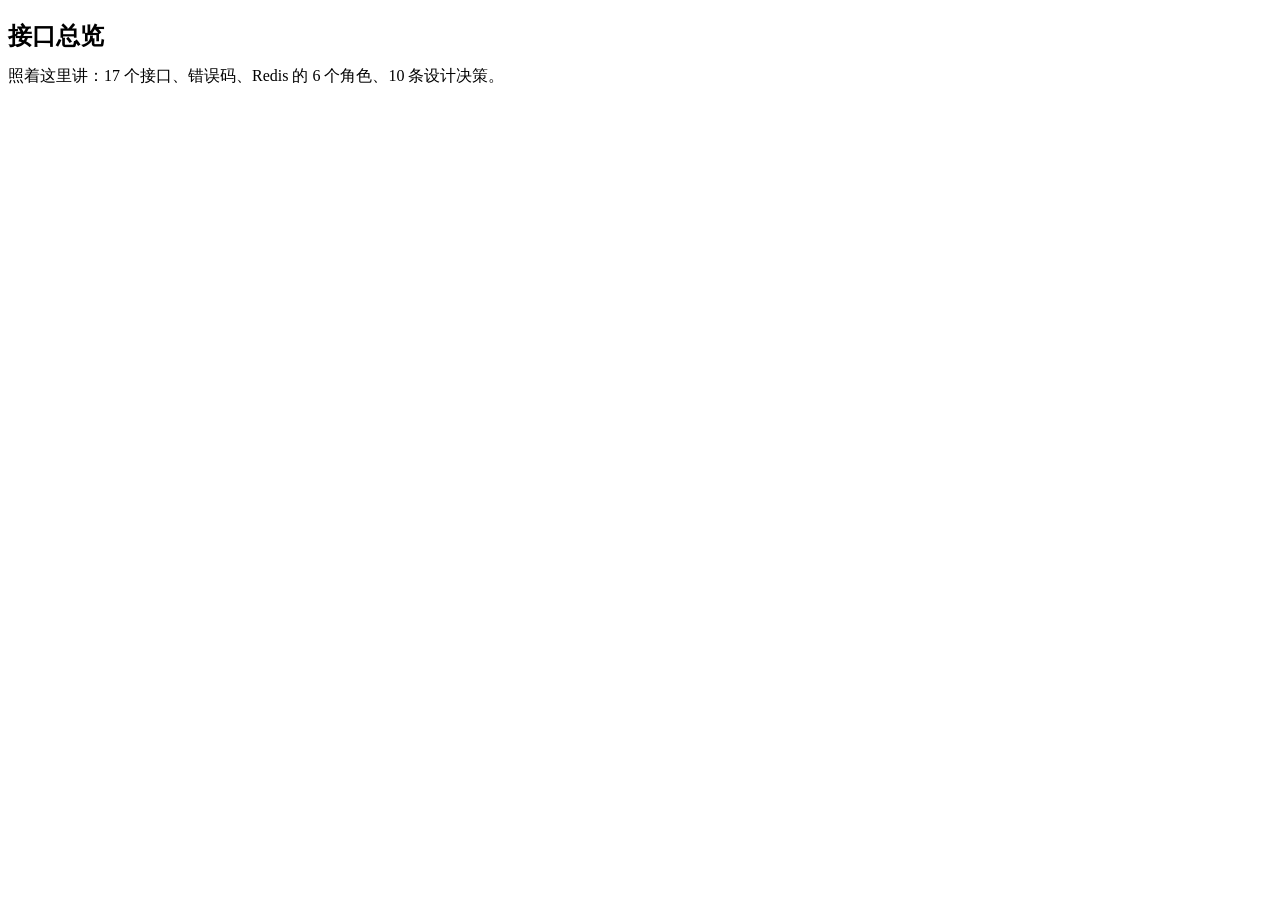
==== src/main/resources/static/docs.html @ a0b663f7 "feat(web): 作者昵称展示、用户主页、「我的」页、接口总览与演示页" ====
<!doctype html>
<html lang="zh-CN">
<head>
    <meta charset="utf-8">
    <meta name="viewport" content="width=device-width, initial-scale=1">
    <title>社区 · 接口总览</title>
    <link rel="stylesheet" href="/css/app.css">
</head>
<body>

<main class="layout narrow">
    <section class="main-col">
        <h1 class="page-title">接口总览</h1>
        <p class="sub" style="margin: -6px 0 16px;">照着这里讲：17 个接口、错误码、Redis 的 6 个角色、10 条设计决策。</p>

        <div class="card" id="docs"></div>
    </section>
</main>

<noscript>这个页面用原生 JS 渲染，需要开启 JavaScript。</noscript>

<script type="module" src="/js/page-docs.js"></script>
</body>
</html>
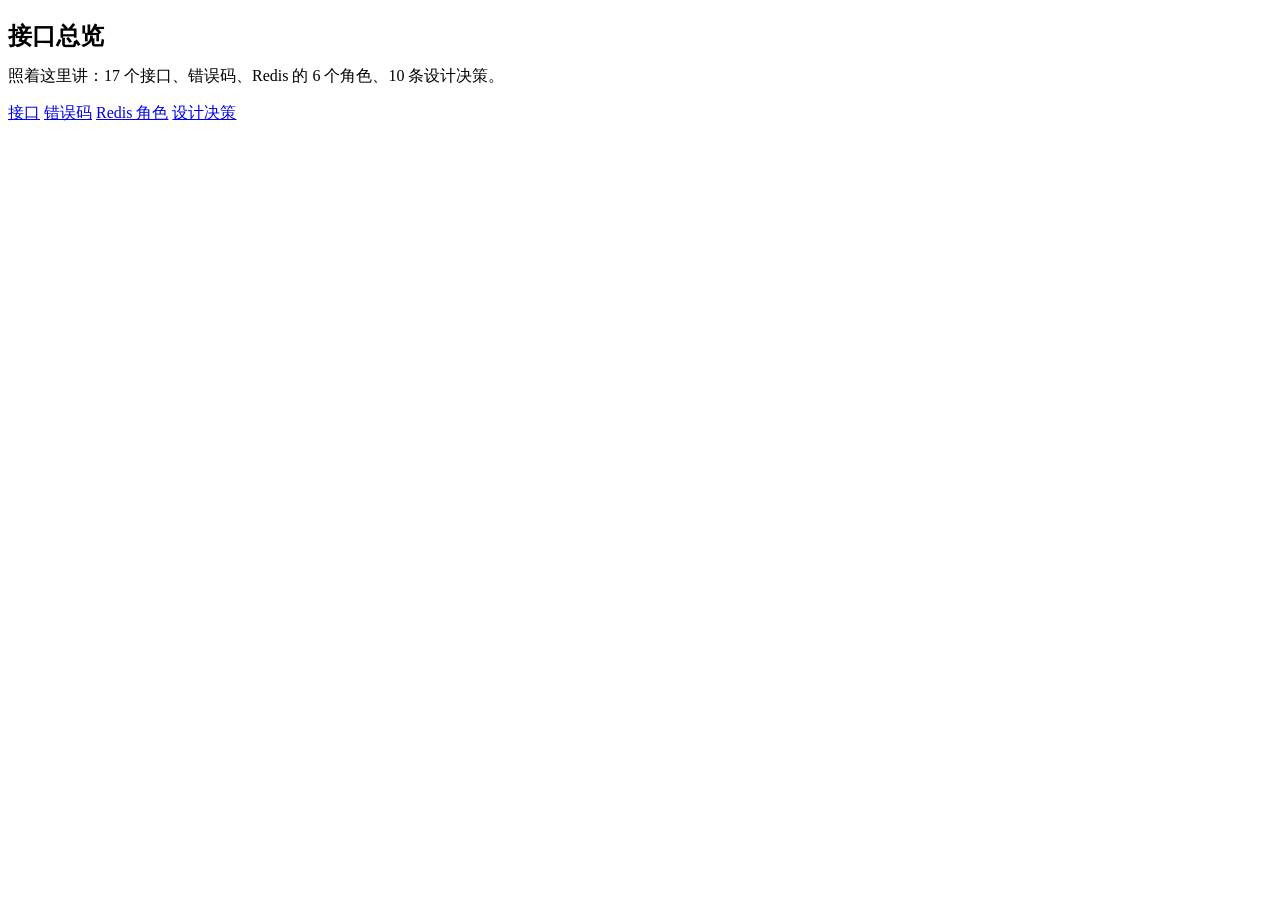
==== commit 0f685bf4: "refactor(web): 接口总览改为 tabs 分区切换，解决长滚动定位难" ====
--- a/src/main/resources/static/docs.html
+++ b/src/main/resources/static/docs.html
@@ -13,6 +13,13 @@
         <h1 class="page-title">接口总览</h1>
         <p class="sub" style="margin: -6px 0 16px;">照着这里讲：17 个接口、错误码、Redis 的 6 个角色、10 条设计决策。</p>
 
+        <nav class="tabs" id="docsTabs">
+            <a href="#" data-tab="endpoints" class="active">接口</a>
+            <a href="#" data-tab="errors">错误码</a>
+            <a href="#" data-tab="redis">Redis 角色</a>
+            <a href="#" data-tab="decisions">设计决策</a>
+        </nav>
+
         <div class="card" id="docs"></div>
     </section>
 </main>
